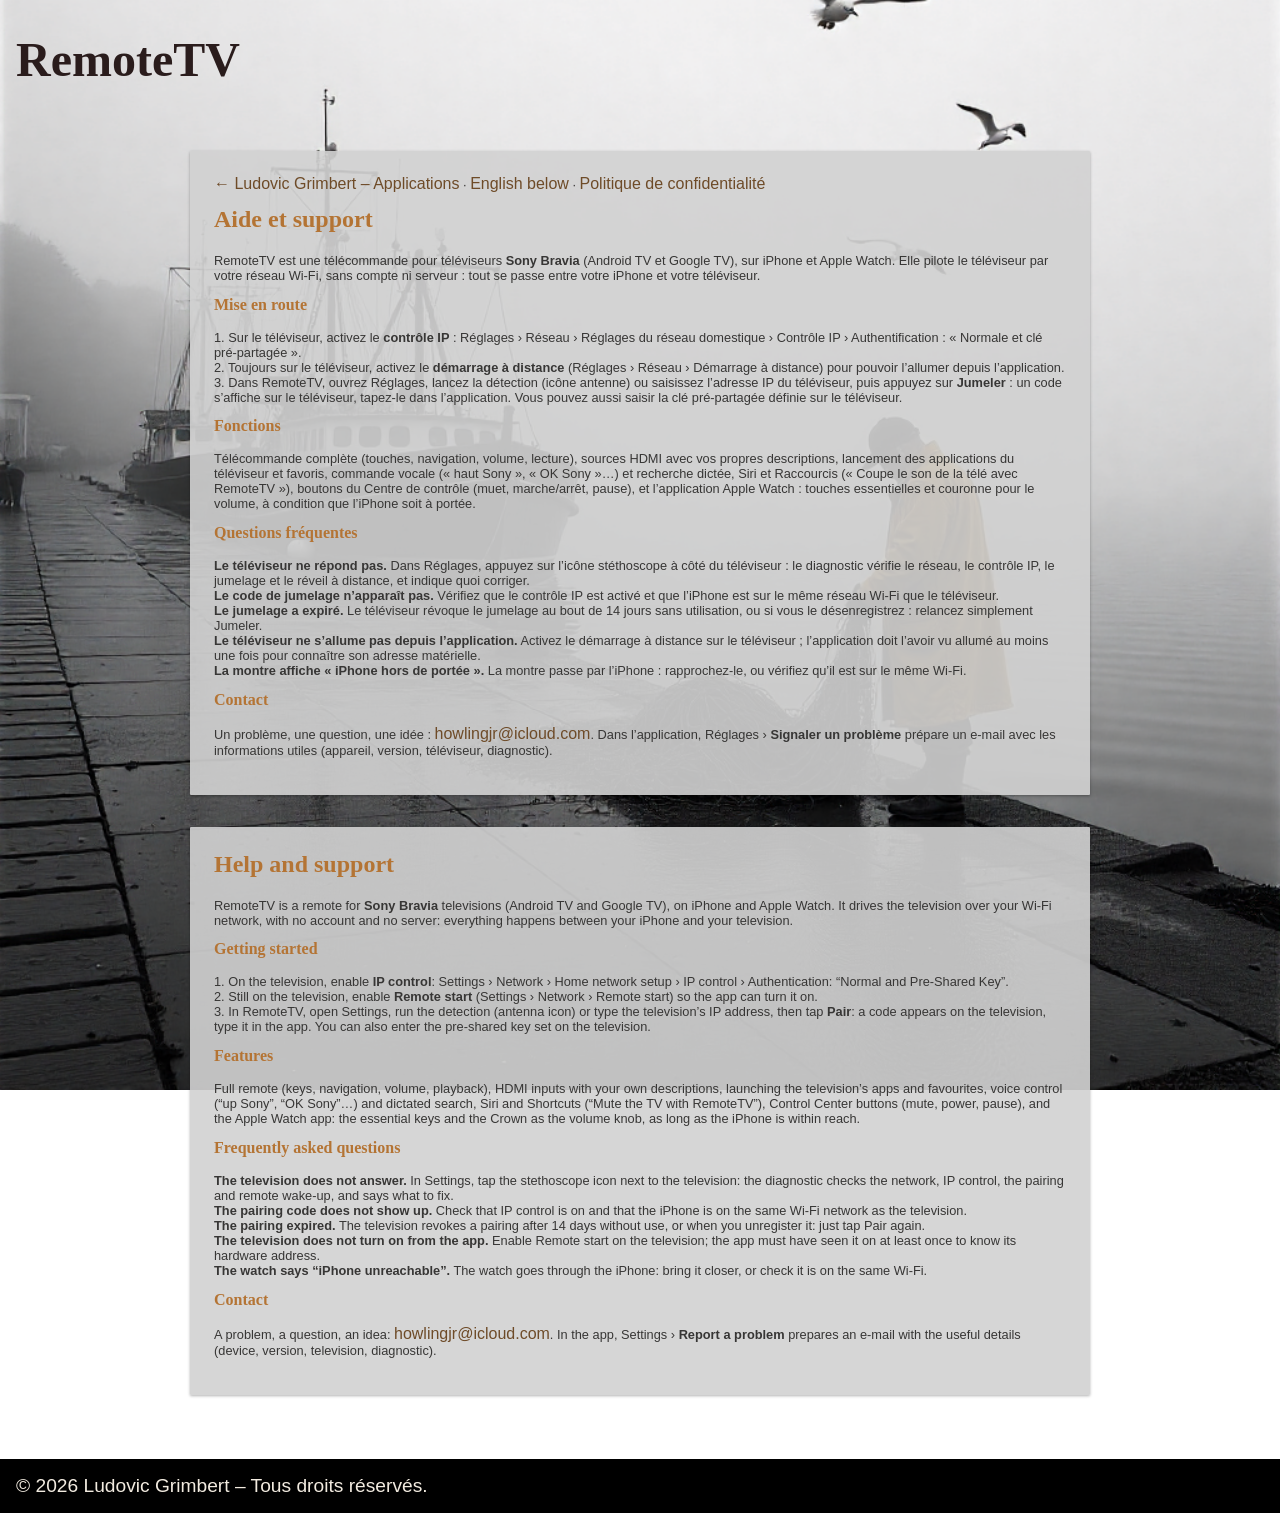
==== remotetv/index.html @ 07cd35bb "RemoteTV: support and privacy pages, card on the home page The style moves to style.css so the new p" ====
<!DOCTYPE html>
<html lang="fr">
<head>
  <meta charset="UTF-8">
  <meta name="viewport" content="width=device-width, initial-scale=1.0">
  <title>RemoteTV – Aide et support</title>
  <link rel="stylesheet" href="../style.css">
</head>
<body>
  <header>
    <h1>RemoteTV</h1>
  </header>

  <div class="container">
    <div class="app">
      <p><a href="../">← Ludovic Grimbert – Applications</a> · <a href="#en">English below</a> · <a href="privacy.html">Politique de confidentialité</a></p>
      <h2>Aide et support</h2>
      <p>RemoteTV est une télécommande pour téléviseurs <strong>Sony Bravia</strong> (Android TV et Google TV), sur iPhone et Apple Watch.
        Elle pilote le téléviseur par votre réseau Wi-Fi, sans compte ni serveur : tout se passe entre votre iPhone et votre téléviseur.</p>

      <h3>Mise en route</h3>
      <p>1. Sur le téléviseur, activez le <strong>contrôle IP</strong> : Réglages › Réseau › Réglages du réseau domestique › Contrôle IP › Authentification : « Normale et clé pré-partagée ».<br>
        2. Toujours sur le téléviseur, activez le <strong>démarrage à distance</strong> (Réglages › Réseau › Démarrage à distance) pour pouvoir l’allumer depuis l’application.<br>
        3. Dans RemoteTV, ouvrez Réglages, lancez la détection (icône antenne) ou saisissez l’adresse IP du téléviseur, puis appuyez sur <strong>Jumeler</strong> : un code s’affiche sur le téléviseur, tapez-le dans l’application. Vous pouvez aussi saisir la clé pré-partagée définie sur le téléviseur.</p>

      <h3>Fonctions</h3>
      <p>Télécommande complète (touches, navigation, volume, lecture), sources HDMI avec vos propres descriptions, lancement des applications du téléviseur et favoris,
        commande vocale (« haut Sony », « OK Sony »…) et recherche dictée, Siri et Raccourcis (« Coupe le son de la télé avec RemoteTV »),
        boutons du Centre de contrôle (muet, marche/arrêt, pause), et l’application Apple Watch : touches essentielles et couronne pour le volume, à condition que l’iPhone soit à portée.</p>

      <h3>Questions fréquentes</h3>
      <p><strong>Le téléviseur ne répond pas.</strong> Dans Réglages, appuyez sur l’icône stéthoscope à côté du téléviseur : le diagnostic vérifie le réseau, le contrôle IP, le jumelage et le réveil à distance, et indique quoi corriger.<br>
        <strong>Le code de jumelage n’apparaît pas.</strong> Vérifiez que le contrôle IP est activé et que l’iPhone est sur le même réseau Wi-Fi que le téléviseur.<br>
        <strong>Le jumelage a expiré.</strong> Le téléviseur révoque le jumelage au bout de 14 jours sans utilisation, ou si vous le désenregistrez : relancez simplement Jumeler.<br>
        <strong>Le téléviseur ne s’allume pas depuis l’application.</strong> Activez le démarrage à distance sur le téléviseur ; l’application doit l’avoir vu allumé au moins une fois pour connaître son adresse matérielle.<br>
        <strong>La montre affiche « iPhone hors de portée ».</strong> La montre passe par l’iPhone : rapprochez-le, ou vérifiez qu’il est sur le même Wi-Fi.</p>

      <h3>Contact</h3>
      <p>Un problème, une question, une idée : <a href="mailto:howlingjr@icloud.com">howlingjr@icloud.com</a>.
        Dans l’application, Réglages › <strong>Signaler un problème</strong> prépare un e-mail avec les informations utiles (appareil, version, téléviseur, diagnostic).</p>
    </div>

    <div class="app" id="en">
      <h2>Help and support</h2>
      <p>RemoteTV is a remote for <strong>Sony Bravia</strong> televisions (Android TV and Google TV), on iPhone and Apple Watch.
        It drives the television over your Wi-Fi network, with no account and no server: everything happens between your iPhone and your television.</p>

      <h3>Getting started</h3>
      <p>1. On the television, enable <strong>IP control</strong>: Settings › Network › Home network setup › IP control › Authentication: “Normal and Pre-Shared Key”.<br>
        2. Still on the television, enable <strong>Remote start</strong> (Settings › Network › Remote start) so the app can turn it on.<br>
        3. In RemoteTV, open Settings, run the detection (antenna icon) or type the television’s IP address, then tap <strong>Pair</strong>: a code appears on the television, type it in the app. You can also enter the pre-shared key set on the television.</p>

      <h3>Features</h3>
      <p>Full remote (keys, navigation, volume, playback), HDMI inputs with your own descriptions, launching the television’s apps and favourites,
        voice control (“up Sony”, “OK Sony”…) and dictated search, Siri and Shortcuts (“Mute the TV with RemoteTV”),
        Control Center buttons (mute, power, pause), and the Apple Watch app: the essential keys and the Crown as the volume knob, as long as the iPhone is within reach.</p>

      <h3>Frequently asked questions</h3>
      <p><strong>The television does not answer.</strong> In Settings, tap the stethoscope icon next to the television: the diagnostic checks the network, IP control, the pairing and remote wake-up, and says what to fix.<br>
        <strong>The pairing code does not show up.</strong> Check that IP control is on and that the iPhone is on the same Wi-Fi network as the television.<br>
        <strong>The pairing expired.</strong> The television revokes a pairing after 14 days without use, or when you unregister it: just tap Pair again.<br>
        <strong>The television does not turn on from the app.</strong> Enable Remote start on the television; the app must have seen it on at least once to know its hardware address.<br>
        <strong>The watch says “iPhone unreachable”.</strong> The watch goes through the iPhone: bring it closer, or check it is on the same Wi-Fi.</p>

      <h3>Contact</h3>
      <p>A problem, a question, an idea: <a href="mailto:howlingjr@icloud.com">howlingjr@icloud.com</a>.
        In the app, Settings › <strong>Report a problem</strong> prepares an e-mail with the useful details (device, version, television, diagnostic).</p>
    </div>
  </div>

  <div class="footer">
    &copy; 2026 Ludovic Grimbert – Tous droits réservés.
  </div>
</body>
</html>
---- style.css ----
@import url('https://fonts.cdnfonts.com/css/helvetica-255');

    /* ----- Flexbox global ----- */
    html, body {
      height: 100%;
      margin: 0;
    }

    body {
      display: flex;
      flex-direction: column;
      font-family: Arial, sans-serif;
      color: #2a1c1c;
      background: url('https://ludovicgrimbert.github.io/LGSite/wallpaper/wallpaper5.png') no-repeat center center fixed;
      background-size: cover;
    }

    /* ----- Header ----- */
    header {
      font-family: "HelveticaNeue-CondensedBold";
      text-align: left;
      padding: 2rem 1rem;
      /* couleurs conservées */
      /*color: rgb(255, 255, 255);*/
    }
    header h1 {
      margin: 0;
      font-size: 3rem;
    }

    /* ----- Conteneur principal ----- */
    .container {
      flex: 1; /* prend tout l’espace restant pour pousser le footer vers le bas */
      max-width: 900px;
      margin: auto;
      padding: 2rem;
    }

    /* ----- Cartes Applications ----- */
    .app {
      background: rgba(210, 210, 210, 0.9);
      padding: 1.5rem;
      margin-bottom: 2rem;
      border-radius: 1px;
      box-shadow: 0 1px 3px rgba(0,0,0,0.3);
    }
    .app h2 {
      color: #b47434;
      font-size: 1.5rem;
      font-family: "HelveticaNeue-CondensedBold";
      margin-top: 0;
    }

    .app h3 {
      color: #b47434;
      font-size: 1rem;
      font-family: "HelveticaNeue-CondensedBold";
      margin-top: 0;
    }

    .app p {
      color: #373635;
      font-size: 0.8rem;
      font-family: 'Helvetica', sans-serif;
      margin-top: 0;
    }

    .app a {
      color: #6e4b28;
      font-size: 1rem;
      font-family: 'Helvetica Light', sans-serif;
      margin-top: 0;
    }

    /* ----- Liens globaux ----- */
    a {
      color: #7b6231;
      text-decoration: none;
    }

    /* ----- Footer ----- */
    .footer {
      font-size: 1.2rem;
      font-family: 'Helvetica Light', sans-serif;
      text-align: left;
      padding: 1rem;
      color: rgb(242, 235, 224);
      background-color: rgba(0, 0, 0, 1.0);
    }
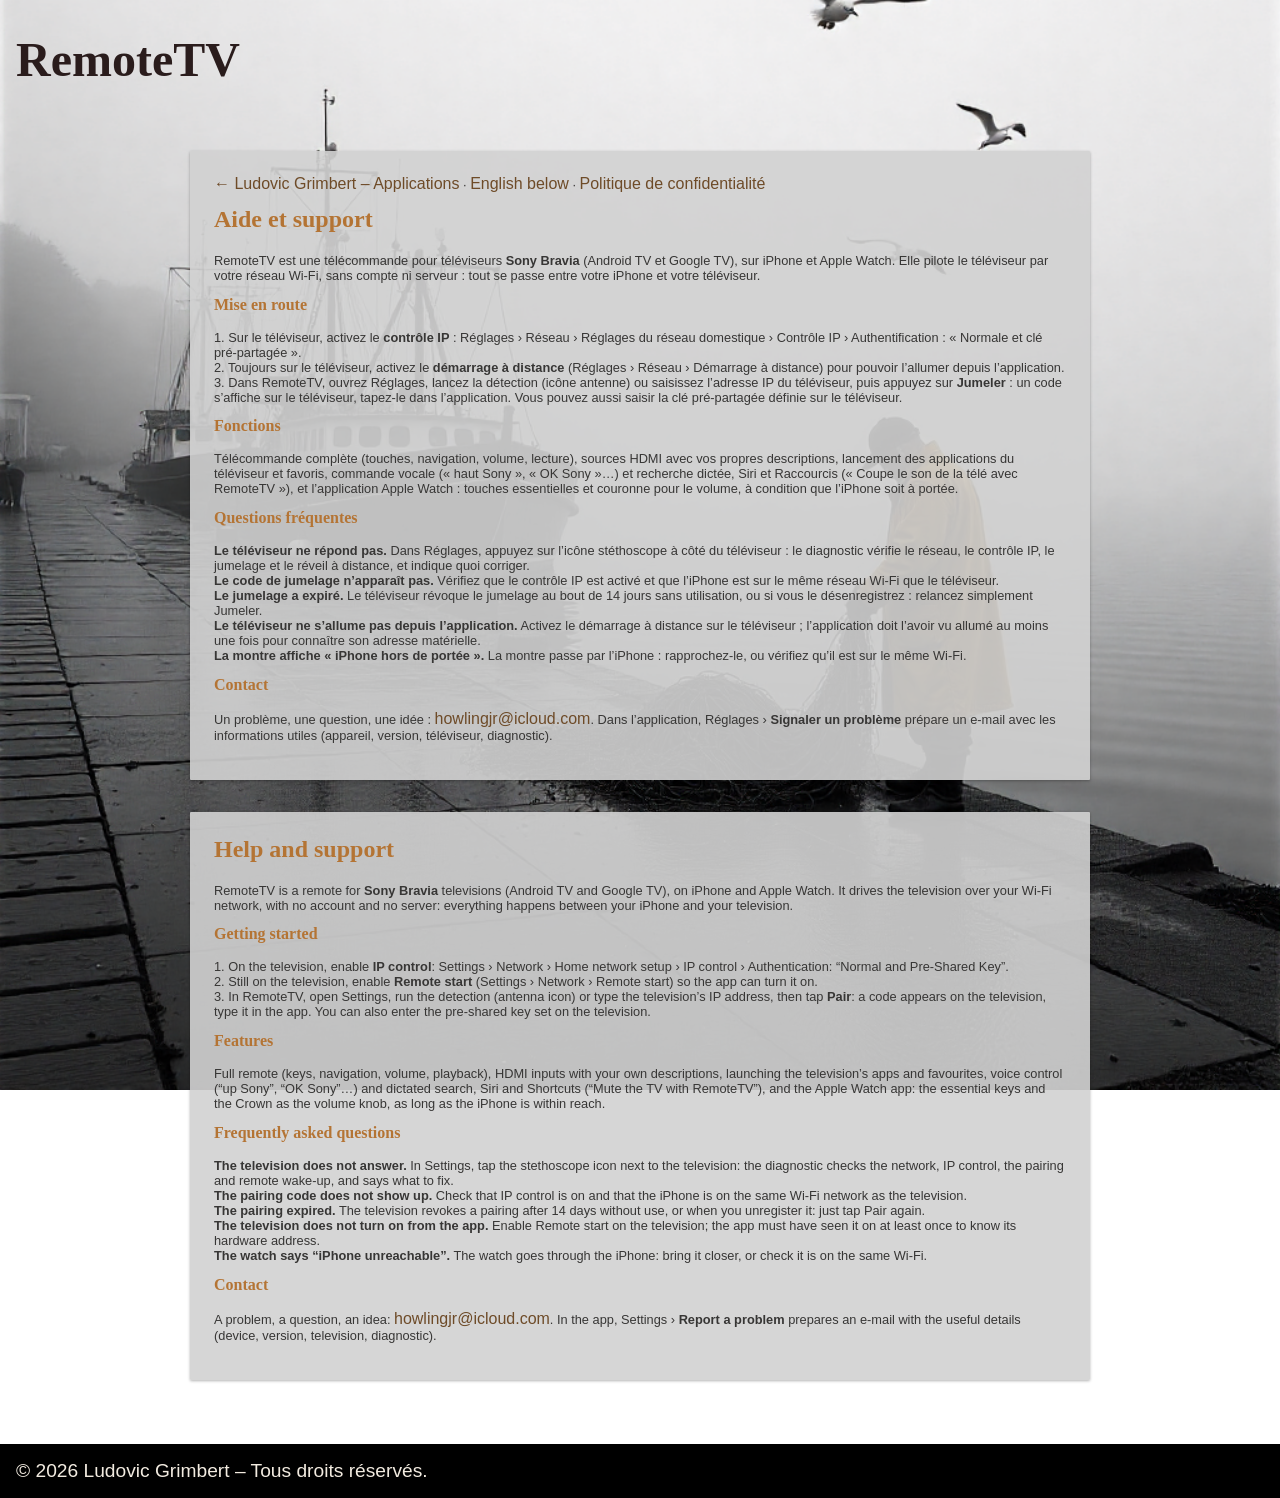
==== commit b58c00e0: "RemoteTV pages: no more Control Center buttons Co-Authored-By: Claude Fable 5.1 <noreply@anthropic.c" ====
--- a/remotetv/index.html
+++ b/remotetv/index.html
@@ -26,7 +26,7 @@
       <h3>Fonctions</h3>
       <p>Télécommande complète (touches, navigation, volume, lecture), sources HDMI avec vos propres descriptions, lancement des applications du téléviseur et favoris,
         commande vocale (« haut Sony », « OK Sony »…) et recherche dictée, Siri et Raccourcis (« Coupe le son de la télé avec RemoteTV »),
-        boutons du Centre de contrôle (muet, marche/arrêt, pause), et l’application Apple Watch : touches essentielles et couronne pour le volume, à condition que l’iPhone soit à portée.</p>
+        et l’application Apple Watch : touches essentielles et couronne pour le volume, à condition que l’iPhone soit à portée.</p>
 
       <h3>Questions fréquentes</h3>
       <p><strong>Le téléviseur ne répond pas.</strong> Dans Réglages, appuyez sur l’icône stéthoscope à côté du téléviseur : le diagnostic vérifie le réseau, le contrôle IP, le jumelage et le réveil à distance, et indique quoi corriger.<br>
@@ -53,7 +53,7 @@
       <h3>Features</h3>
       <p>Full remote (keys, navigation, volume, playback), HDMI inputs with your own descriptions, launching the television’s apps and favourites,
         voice control (“up Sony”, “OK Sony”…) and dictated search, Siri and Shortcuts (“Mute the TV with RemoteTV”),
-        Control Center buttons (mute, power, pause), and the Apple Watch app: the essential keys and the Crown as the volume knob, as long as the iPhone is within reach.</p>
+        and the Apple Watch app: the essential keys and the Crown as the volume knob, as long as the iPhone is within reach.</p>
 
       <h3>Frequently asked questions</h3>
       <p><strong>The television does not answer.</strong> In Settings, tap the stethoscope icon next to the television: the diagnostic checks the network, IP control, the pairing and remote wake-up, and says what to fix.<br>
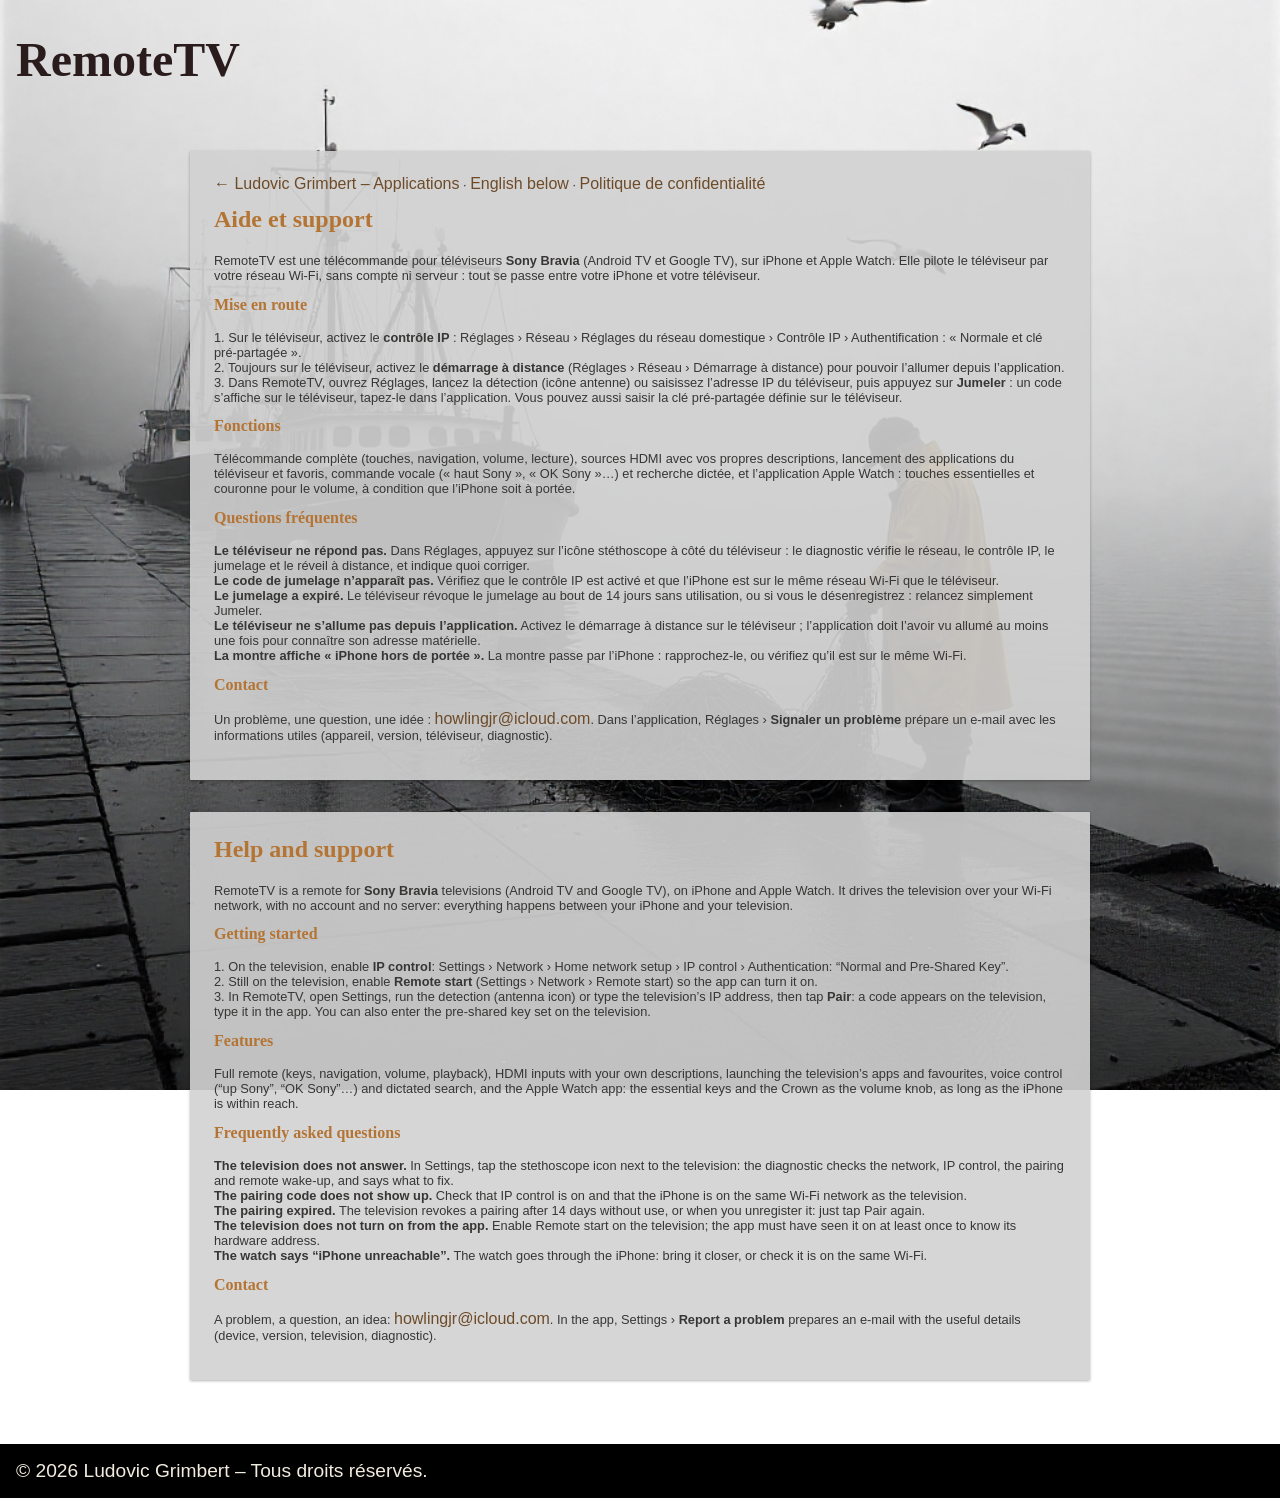
==== commit 3099f0fa: "RemoteTV pages: no Siri either Co-Authored-By: Claude Fable 5.1 <noreply@anthropic.com>" ====
--- a/remotetv/index.html
+++ b/remotetv/index.html
@@ -25,7 +25,7 @@
 
       <h3>Fonctions</h3>
       <p>Télécommande complète (touches, navigation, volume, lecture), sources HDMI avec vos propres descriptions, lancement des applications du téléviseur et favoris,
-        commande vocale (« haut Sony », « OK Sony »…) et recherche dictée, Siri et Raccourcis (« Coupe le son de la télé avec RemoteTV »),
+        commande vocale (« haut Sony », « OK Sony »…) et recherche dictée,
         et l’application Apple Watch : touches essentielles et couronne pour le volume, à condition que l’iPhone soit à portée.</p>
 
       <h3>Questions fréquentes</h3>
@@ -52,7 +52,7 @@
 
       <h3>Features</h3>
       <p>Full remote (keys, navigation, volume, playback), HDMI inputs with your own descriptions, launching the television’s apps and favourites,
-        voice control (“up Sony”, “OK Sony”…) and dictated search, Siri and Shortcuts (“Mute the TV with RemoteTV”),
+        voice control (“up Sony”, “OK Sony”…) and dictated search,
         and the Apple Watch app: the essential keys and the Crown as the volume knob, as long as the iPhone is within reach.</p>
 
       <h3>Frequently asked questions</h3>
